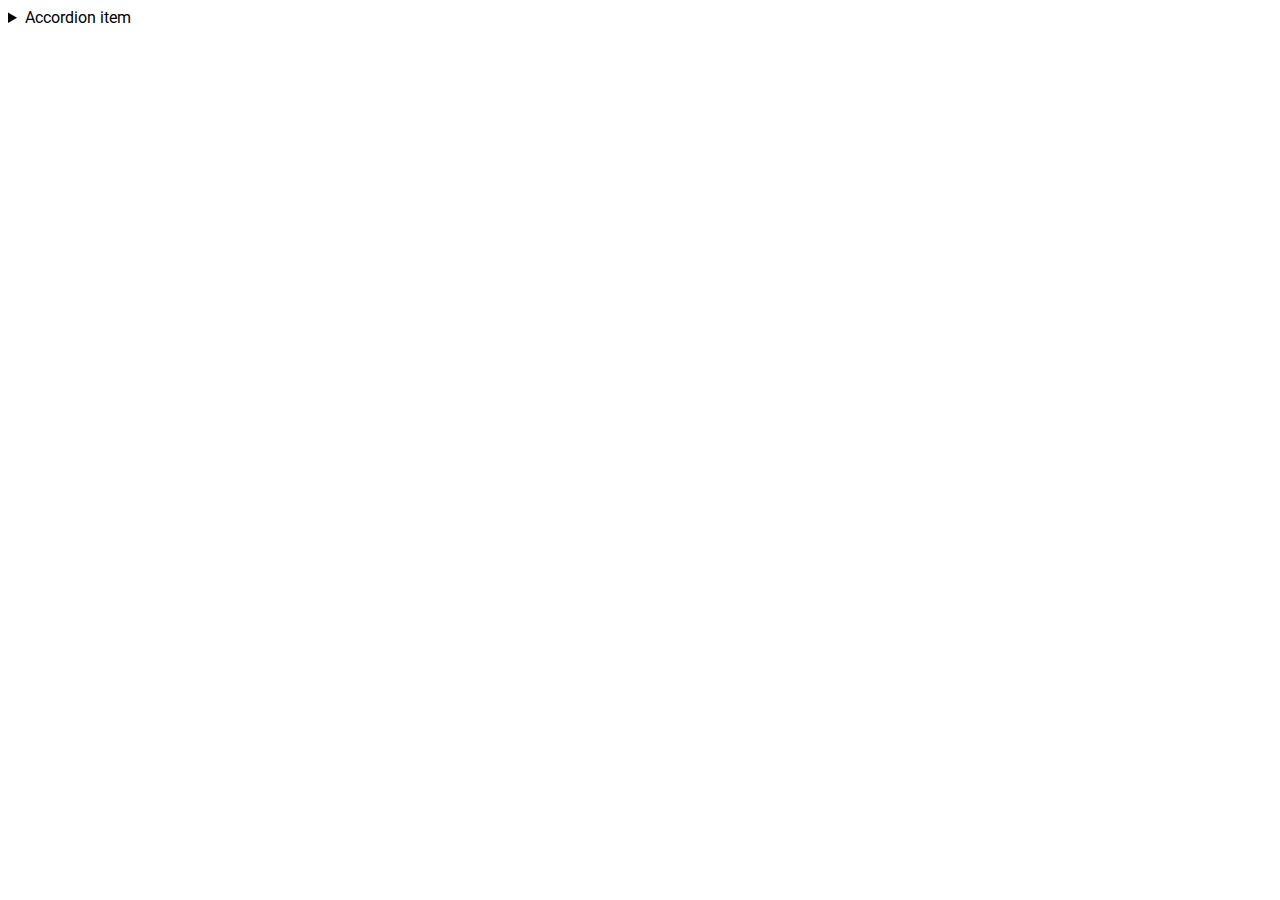
==== 03-lection1/02-accordion/index.html @ 39047e8c "Added task Аккордеон" ====
<!DOCTYPE html>
<!-- Страница с аккордеоном -->
<html lang="ru">
    <head>
        <link rel="stylesheet" href="../../assets/css/main.css">
        <link rel="stylesheet" href="./accordion.css">
    </head>
    <body>
        <details>
            <summary>
                Accordion item
            </summary>
            <p>
                Hidden content
            </p>
        </details>
    </body>
</html>
---- assets/css/main.css ----
@import '../fonts/fonts.css';

:root {
    --white: #ffffff;
    --black: #212429;
    --pink: #F784AD;
    --purple: #7048E8;
    --blue: #374FC7;
    --red: #F03D3E;
    --grey-1: #F8F9FA;
    --grey-2: #DDE2E5;
    --grey-3: #ACB5BD;
    --grey-4: #495057;

    --error: var(--red);
    --success: var(--blue);

    --primary: var(--blue);
    --secondary: var(--purple);
}

* {
    font-family: 'Roboto', sans-serif;
}
---- 03-lection1/02-accordion/accordion.css ----
/* Стилизация аккордеона */
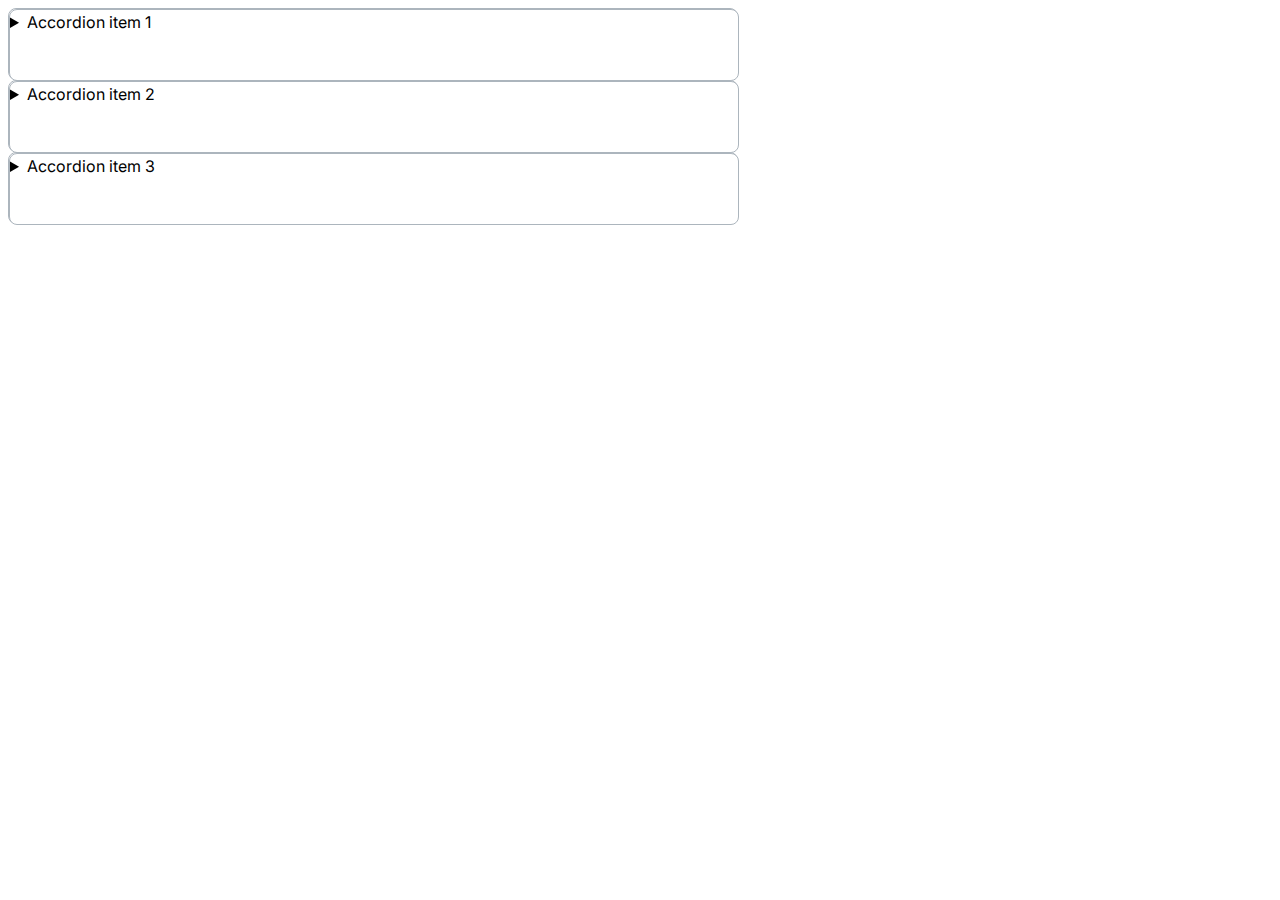
==== commit 35c90312: "new task added" ====
--- a/03-lection1/02-accordion/index.html
+++ b/03-lection1/02-accordion/index.html
@@ -6,9 +6,27 @@
         <link rel="stylesheet" href="./accordion.css">
     </head>
     <body>
-        <details>
-            <summary>
-                Accordion item
+        <details class="accordion__item">
+            <summary class="accordion__item accordion__heading">
+                Accordion item 1
+            </summary>
+            <p>
+                Hidden content
+            </p>
+        </details>
+
+        <details class="accordion__item">
+            <summary class="accordion__item accordion__heading">
+                Accordion item 2
+            </summary>
+            <p>
+                Hidden content
+            </p>
+        </details>
+
+        <details class="accordion__item">
+            <summary class="accordion__item accordion__heading">
+                Accordion item 3
             </summary>
             <p>
                 Hidden content
--- a/03-lection1/02-accordion/accordion.css
+++ b/03-lection1/02-accordion/accordion.css
@@ -1 +1,38 @@
 /* Стилизация аккордеона */
+@import url('https://fonts.googleapis.com/css2?family=Inter&display=swap');
+
+.accordion__summary::-webkit-details-marker {  /* нестандартный псевдоэлемент Google Chrome */
+    display: none;
+}
+
+.accordion__item {
+    background: linear-gradient(0deg, #ACB5BD, #ACB5BD),
+    linear-gradient(0deg, #FFFFFF, #FFFFFF);
+
+    /* Rectangle */
+    box-sizing: border-box;
+    position: relative;
+    width: 730px;
+    height: 72px;
+
+    background: #FFFFFF;
+    /* Gray 3 */
+
+    border: 1px solid #ACB5BD;
+    border-radius: 8px;
+
+    /* p */
+
+    font-family: 'Inter';
+    font-style: normal;
+    font-weight: 400;
+    font-size: 16px;
+    line-height: 24px;
+    /* identical to box height, or 150% */
+
+    color: #000000;
+}
+
+.accordion__item:last-child {
+    margin-bottom: 0;
+}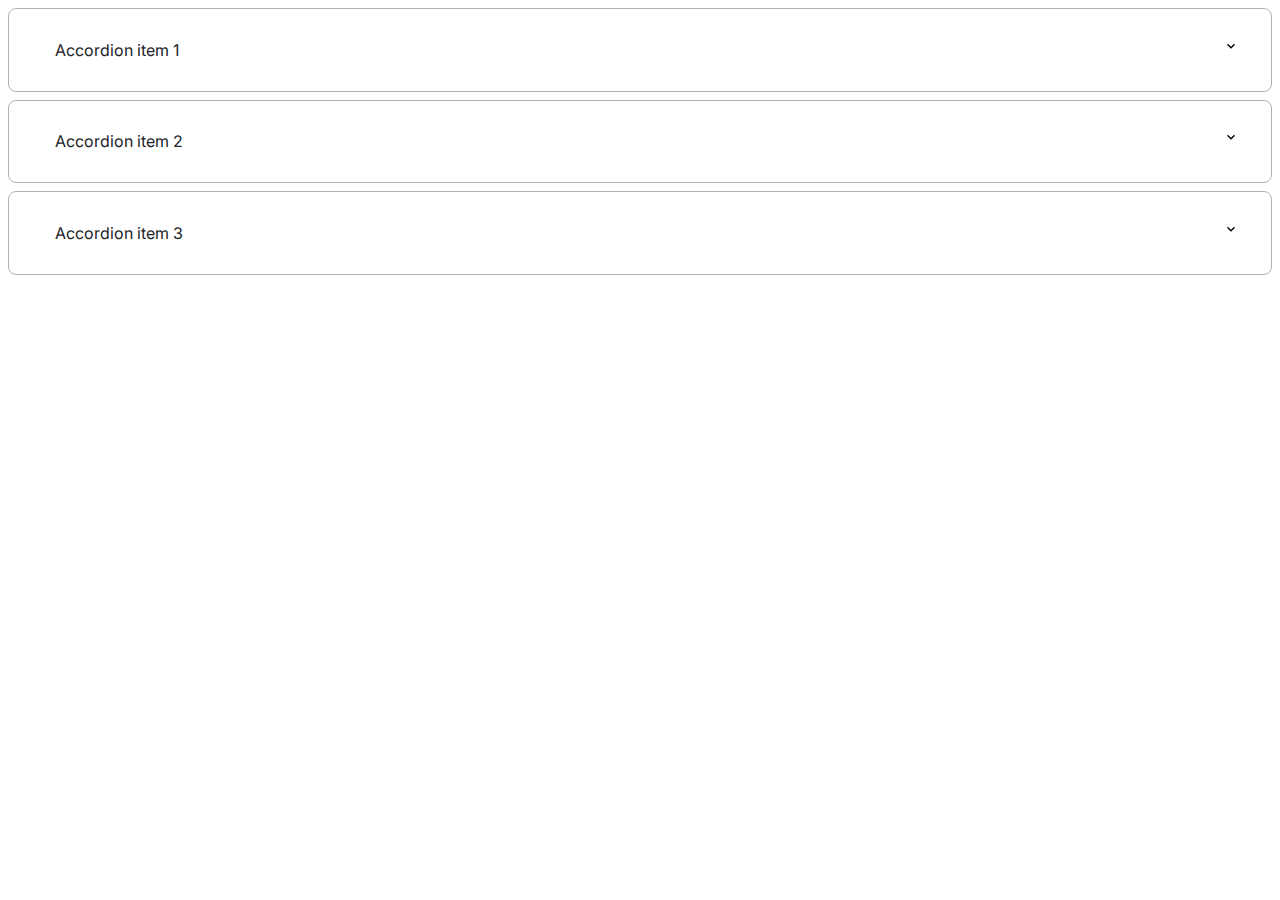
==== commit 318ec785: "Task accordeon complete" ====
--- a/03-lection1/02-accordion/index.html
+++ b/03-lection1/02-accordion/index.html
@@ -6,30 +6,30 @@
         <link rel="stylesheet" href="./accordion.css">
     </head>
     <body>
-        <details class="accordion__item">
-            <summary class="accordion__item accordion__heading">
+        <details class="accordion__item accordion__summary">
+            <summary class="accordion__heading">
                 Accordion item 1
             </summary>
             <p>
-                Hidden content
+                Amet minim mollit non deserunt ullamco est sit aliqua dolor do amet sint. Velit officia consequat duis enim velit mollit. Exercitation veniam consequat sunt nostrud amet.
             </p>
         </details>
 
-        <details class="accordion__item">
-            <summary class="accordion__item accordion__heading">
+        <details class="accordion__item accordion__summary">
+            <summary class="accordion__heading">
                 Accordion item 2
             </summary>
             <p>
-                Hidden content
+                Amet minim mollit non deserunt ullamco est sit aliqua dolor do amet sint. Velit officia consequat duis enim velit mollit. Exercitation veniam consequat sunt nostrud amet.
             </p>
         </details>
 
-        <details class="accordion__item">
-            <summary class="accordion__item accordion__heading">
+        <details class="accordion__item accordion__summary">
+            <summary class="accordion__heading">
                 Accordion item 3
             </summary>
-            <p>
-                Hidden content
+            <p class="accordion__details">
+                Amet minim mollit non deserunt ullamco est sit aliqua dolor do amet sint. Velit officia consequat duis enim velit mollit. Exercitation veniam consequat sunt nostrud amet.
             </p>
         </details>
     </body>
--- a/03-lection1/02-accordion/accordion.css
+++ b/03-lection1/02-accordion/accordion.css
@@ -5,22 +5,73 @@
     display: none;
 }
 
+summary::-webkit-details-marker{display:none;}
+summary::-moz-list-bullet{list-style-type:none;}
+summary::marker{display:none;}
+summary {
+    display:block;
+    padding: .3em 1em .3em .9em;
+    font-size:1.4em;
+    cursor: pointer;
+    position: relative;
+}
+summary:before {
+    right: 32px;
+    color: transparent;
+    background: url("[data-uri]") no-repeat 50% 50% / 1em 1em;
+    width: 1em;
+    height: 1em;
+    content: "";
+    position: absolute;
+    transition: transform .5s;
+}
+details[open] > summary:before {
+    transform: scale(1,-1);
+}
+summary ~ * {
+    padding: 0 1em 10px 1.4em;
+}
+details[open] summary ~ *{
+    animation: sweep .5s ease-in-out;
+}
+@keyframes sweep {
+    0%    {opacity: 0;}
+    100%  {opacity: 1;}
+}
+summary:focus {
+    outline:0;
+}
+
 .accordion__item {
-    background: linear-gradient(0deg, #ACB5BD, #ACB5BD),
-    linear-gradient(0deg, #FFFFFF, #FFFFFF);
-
-    /* Rectangle */
-    box-sizing: border-box;
-    position: relative;
-    width: 730px;
-    height: 72px;
+    border: 1px solid #ACB5BD;
+    border-radius: 8px;
 
     background: #FFFFFF;
     /* Gray 3 */
+    margin-bottom: 8px;
 
-    border: 1px solid #ACB5BD;
-    border-radius: 8px;
+    display:block;
+    overflow:hidden;
+}
 
+.accordion__heading {
+    margin-top: 24px;
+    margin-bottom: 24px;
+}
+
+summary {
+    font-family: 'Inter';
+    font-style: normal;
+    font-weight: 400;
+    font-size: 16px;
+    line-height: 24px;
+    color: #212429;
+
+    margin-left: 32px;
+    margin-bottom: 0px;
+}
+
+p {
     /* p */
 
     font-family: 'Inter';
@@ -28,11 +79,9 @@
     font-weight: 400;
     font-size: 16px;
     line-height: 24px;
-    /* identical to box height, or 150% */
 
-    color: #000000;
-}
+    color: #495057;
 
-.accordion__item:last-child {
-    margin-bottom: 0;
+    margin-left: 32px;
+    margin-bottom: 32px;
 }